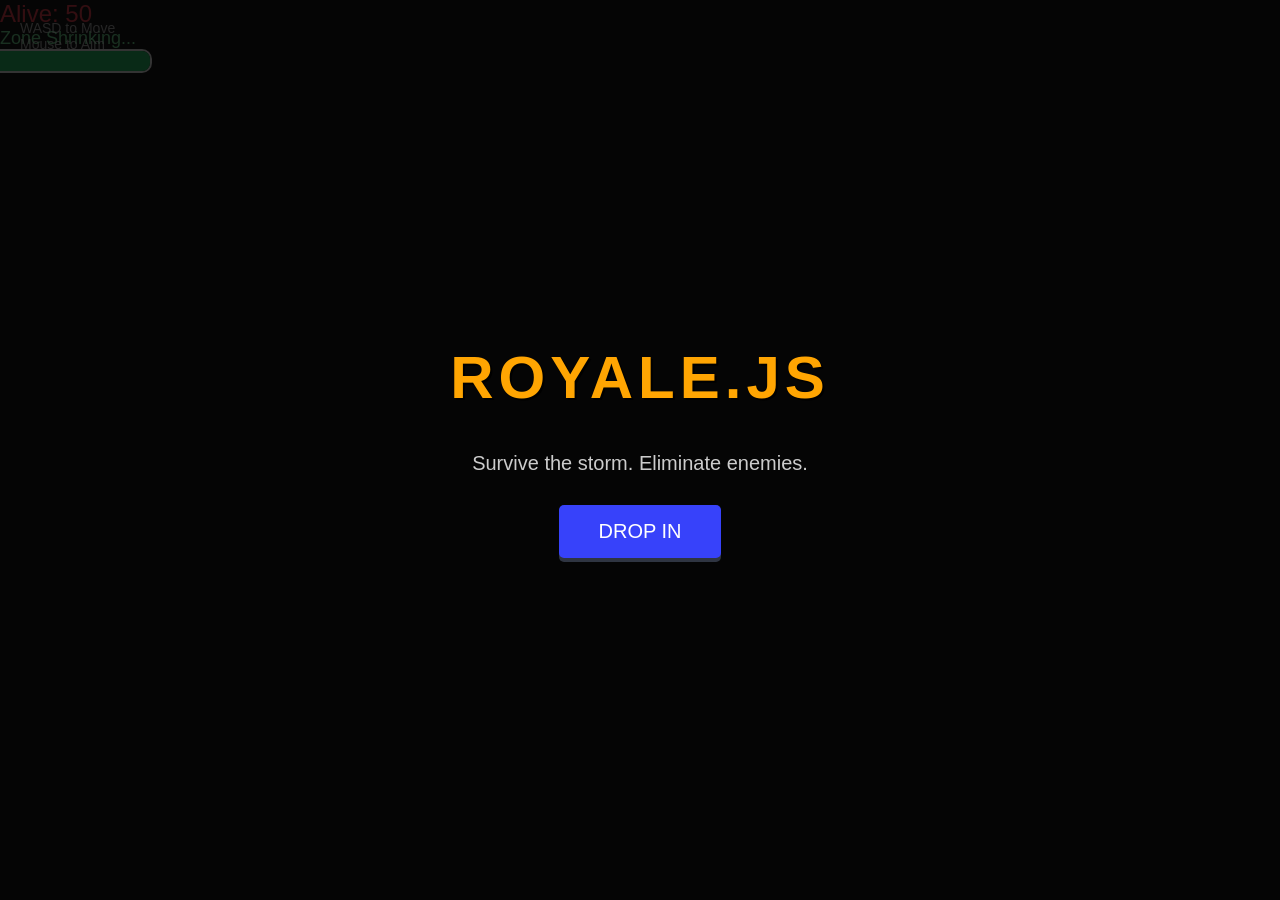
==== Battle Royale/index.html @ f1fedc27 "feat: Add Battle Royale game with UI and gameplay mechanics" ====
<!DOCTYPE html>
<html lang="en">
<head>
    <meta charset="UTF-8">
    <meta name="viewport" content="width=device-width, initial-scale=1.0">
    <title>JS Battle Royale</title>
    <style>
        body {
            margin: 0;
            overflow: hidden;
            background-color: #1a1a1a;
            font-family: 'Segoe UI', Tahoma, Geneva, Verdana, sans-serif;
            color: white;
            user-select: none;
        }

        canvas {
            display: block;
        }

        #ui-layer {
            position: absolute;
            top: 0;
            left: 0;
            width: 100%;
            height: 100%;
            pointer-events: none; /* Let clicks pass through to canvas */
        }

        .hud-panel {
            position: absolute;
            background: rgba(0, 0, 0, 0.5);
            padding: 10px 20px;
            border-radius: 8px;
            font-weight: bold;
        }

        #alive-counter { top: 20px; right: 20px; font-size: 24px; color: #ff4757; }
        #zone-timer { top: 60px; right: 20px; font-size: 18px; color: #7bed9f; }
        #health-bar-container { 
            bottom: 30px; 
            left: 50%; 
            transform: translateX(-50%); 
            width: 300px; 
            height: 20px; 
            background: #333; 
            border: 2px solid #fff;
            border-radius: 10px;
            overflow: hidden;
        }
        #health-fill {
            width: 100%;
            height: 100%;
            background: #2ed573;
            transition: width 0.2s;
        }

        #overlay {
            position: absolute;
            top: 0; left: 0; width: 100%; height: 100%;
            background: rgba(0,0,0,0.8);
            display: flex;
            flex-direction: column;
            justify-content: center;
            align-items: center;
            pointer-events: auto;
            z-index: 10;
        }

        h1 { font-size: 60px; margin: 0 0 20px 0; text-transform: uppercase; letter-spacing: 5px; color: #ffa502; text-shadow: 2px 2px #000; }
        p { font-size: 20px; color: #ccc; margin-bottom: 30px; }
        button {
            padding: 15px 40px;
            font-size: 20px;
            background: #3742fa;
            color: white;
            border: none;
            border-radius: 5px;
            cursor: pointer;
            box-shadow: 0 4px #2f3542;
            transition: transform 0.1s;
        }
        button:active { transform: translateY(4px); box-shadow: 0 0 #2f3542; }
        .hidden { display: none !important; }

        /* Mobile controls hint */
        .controls { position: absolute; top: 20px; left: 20px; font-size: 14px; opacity: 0.7; }
    </style>
</head>
<body>

    <!-- UI Overlay -->
    <div id="ui-layer">
        <div class="controls">
            WASD to Move<br>
            Mouse to Aim<br>
            Click to Shoot
        </div>
        <div id="alive-counter">Alive: 50</div>
        <div id="zone-timer">Zone Shrinking...</div>
        <div id="health-bar-container"><div id="health-fill"></div></div>
    </div>

    <!-- Game Over / Start Screen -->
    <div id="overlay">
        <h1 id="title-text">ROYALE.JS</h1>
        <p id="score-text">Survive the storm. Eliminate enemies.</p>
        <button id="start-btn">DROP IN</button>
    </div>

    <canvas id="gameCanvas"></canvas>

<script>
/** 
 * CONFIGURATION & SETUP 
 */
const canvas = document.getElementById('gameCanvas');
const ctx = canvas.getContext('2d');

// Game State
let gameState = 'MENU'; // MENU, PLAYING, GAMEOVER
let lastTime = 0;
const MAP_SIZE = 2500;
let camera = { x: 0, y: 0 };

// Input State
const keys = {};
const mouse = { x: 0, y: 0, worldX: 0, worldY: 0, down: false };

// Game Objects
let player;
let enemies = [];
let bullets = [];
let particles = [];

// The Zone (Storm)
let zone = {
    radius: MAP_SIZE,
    targetRadius: 0,
    shrinkSpeed: 15, // pixels per second
    damage: 10 // damage per second
};

/**
 * CLASSES
 */
class Entity {
    constructor(x, y, radius, color, speed) {
        this.x = x;
        this.y = y;
        this.radius = radius;
        this.color = color;
        this.speed = speed;
        this.hp = 100;
        this.maxHp = 100;
        this.angle = 0;
        this.dead = false;
        this.cooldown = 0;
    }

    takeDamage(amount) {
        this.hp -= amount;
        // Spawn blood particles
        for(let i=0; i<5; i++) {
            particles.push(new Particle(this.x, this.y, this.color));
        }
        if (this.hp <= 0) this.dead = true;
    }

    checkBoundaries() {
        if (this.x < -MAP_SIZE/2) this.x = -MAP_SIZE/2;
        if (this.x > MAP_SIZE/2) this.x = MAP_SIZE/2;
        if (this.y < -MAP_SIZE/2) this.y = -MAP_SIZE/2;
        if (this.y > MAP_SIZE/2) this.y = MAP_SIZE/2;
    }
    
    shoot() {
        if (this.cooldown <= 0) {
            bullets.push(new Bullet(this.x, this.y, this.angle, this));
            this.cooldown = 15; // Frames between shots
        }
    }
}

class Player extends Entity {
    constructor() {
        super(0, 0, 15, '#3498db', 200); // Blue
    }

    update(dt) {
        // Movement
        let dx = 0; 
        let dy = 0;
        if (keys['w'] || keys['W']) dy -= 1;
        if (keys['s'] || keys['S']) dy += 1;
        if (keys['a'] || keys['A']) dx -= 1;
        if (keys['d'] || keys['D']) dx += 1;

        // Normalize diagonal movement
        if (dx !== 0 || dy !== 0) {
            const length = Math.sqrt(dx*dx + dy*dy);
            dx /= length;
            dy /= length;
            this.x += dx * this.speed * dt;
            this.y += dy * this.speed * dt;
        }

        this.checkBoundaries();

        // Rotation
        this.angle = Math.atan2(mouse.worldY - this.y, mouse.worldX - this.x);

        // Shooting
        if (mouse.down) this.shoot();
        if (this.cooldown > 0) this.cooldown--;
    }
}

class Bot extends Entity {
    constructor() {
        // Spawn random location
        const x = (Math.random() - 0.5) * MAP_SIZE;
        const y = (Math.random() - 0.5) * MAP_SIZE;
        super(x, y, 15, '#e74c3c', 160 + Math.random() * 40); // Red
        
        // Simple AI State
        this.moveDir = { x: Math.random()-0.5, y: Math.random()-0.5 };
        this.changeDirTimer = 0;
        this.target = null;
    }

    update(dt) {
        // AI Logic
        
        // 1. Storm Avoidance (High Priority)
        const distFromCenter = Math.sqrt(this.x*this.x + this.y*this.y);
        let inStorm = distFromCenter > zone.radius;

        if (inStorm) {
            // Run to center
            const angleToCenter = Math.atan2(-this.y, -this.x);
            this.x += Math.cos(angleToCenter) * this.speed * dt;
            this.y += Math.sin(angleToCenter) * this.speed * dt;
            this.angle = angleToCenter;
        } else {
            // 2. Combat / Wandering
            // Find nearest enemy (can be player or other bot)
            let nearest = null;
            let minDist = 600; // View distance

            // Check player
            if (!player.dead) {
                const d = Math.hypot(player.x - this.x, player.y - this.y);
                if (d < minDist) { minDist = d; nearest = player; }
            }

            // Simple movement
            if (nearest) {
                // Chase and Shoot
                this.angle = Math.atan2(nearest.y - this.y, nearest.x - this.x);
                
                // Keep some distance
                if (minDist > 200) {
                    this.x += Math.cos(this.angle) * this.speed * dt;
                    this.y += Math.sin(this.angle) * this.speed * dt;
                } else if (minDist < 100) {
                    // Back up
                    this.x -= Math.cos(this.angle) * this.speed * dt;
                    this.y -= Math.sin(this.angle) * this.speed * dt;
                }

                // Raycast check (very basic) -> Shoot
                this.shoot();

            } else {
                // Wander
                this.changeDirTimer--;
                if (this.changeDirTimer <= 0) {
                    const randomAngle = Math.random() * Math.PI * 2;
                    this.moveDir = { x: Math.cos(randomAngle), y: Math.sin(randomAngle) };
                    this.changeDirTimer = 50 + Math.random() * 100;
                }
                this.x += this.moveDir.x * (this.speed * 0.6) * dt;
                this.y += this.moveDir.y * (this.speed * 0.6) * dt;
                this.angle = Math.atan2(this.moveDir.y, this.moveDir.x);
            }
        }
        
        this.checkBoundaries();
        if (this.cooldown > 0) this.cooldown--;
    }
}

class Bullet {
    constructor(x, y, angle, owner) {
        this.x = x;
        this.y = y;
        this.vx = Math.cos(angle) * 800;
        this.vy = Math.sin(angle) * 800;
        this.owner = owner; // Who shot this?
        this.radius = 4;
        this.life = 1.5; // Seconds
        this.dead = false;
    }

    update(dt) {
        this.x += this.vx * dt;
        this.y += this.vy * dt;
        this.life -= dt;
        if (this.life <= 0) this.dead = true;

        // Collision Check
        const targets = [player, ...enemies];
        for (let t of targets) {
            if (t === this.owner || t.dead) continue;
            
            const dist = Math.hypot(this.x - t.x, this.y - t.y);
            if (dist < t.radius + this.radius) {
                t.takeDamage(15);
                this.dead = true;
                break;
            }
        }
    }

    draw() {
        ctx.fillStyle = '#fffa65';
        ctx.beginPath();
        ctx.arc(this.x, this.y, this.radius, 0, Math.PI * 2);
        ctx.fill();
    }
}

class Particle {
    constructor(x, y, color) {
        this.x = x;
        this.y = y;
        const a = Math.random() * Math.PI * 2;
        const s = Math.random() * 100;
        this.vx = Math.cos(a) * s;
        this.vy = Math.sin(a) * s;
        this.life = 0.5;
        this.color = color;
    }
    update(dt) {
        this.x += this.vx * dt;
        this.y += this.vy * dt;
        this.life -= dt;
    }
    draw() {
        ctx.globalAlpha = this.life * 2;
        ctx.fillStyle = this.color;
        ctx.fillRect(this.x, this.y, 4, 4);
        ctx.globalAlpha = 1;
    }
}

/**
 * ENGINE FUNCTIONS
 */

function init() {
    resize();
    window.addEventListener('resize', resize);
    
    // Input Listeners
    window.addEventListener('keydown', e => keys[e.key] = true);
    window.addEventListener('keyup', e => keys[e.key] = false);
    window.addEventListener('mousemove', e => {
        mouse.x = e.clientX;
        mouse.y = e.clientY;
    });
    window.addEventListener('mousedown', () => mouse.down = true);
    window.addEventListener('mouseup', () => mouse.down = false);

    document.getElementById('start-btn').addEventListener('click', startGame);

    requestAnimationFrame(gameLoop);
}

function resize() {
    canvas.width = window.innerWidth;
    canvas.height = window.innerHeight;
}

function startGame() {
    gameState = 'PLAYING';
    document.getElementById('overlay').classList.add('hidden');
    
    // Reset World
    player = new Player();
    enemies = [];
    bullets = [];
    particles = [];
    
    // Create 49 bots (Total 50 alive)
    for(let i=0; i<49; i++) {
        enemies.push(new Bot());
    }

    // Reset Zone
    zone.radius = MAP_SIZE; // Start covering whole map
    zone.damageTimer = 0;
}

function gameLoop(timestamp) {
    let dt = (timestamp - lastTime) / 1000;
    if (dt > 0.1) dt = 0.1; // Cap dt for lag
    lastTime = timestamp;

    if (gameState === 'PLAYING') {
        update(dt);
        draw();
    }

    requestAnimationFrame(gameLoop);
}

function update(dt) {
    if (player.dead) {
        endGame(false);
        return;
    }
    if (enemies.length === 0) {
        endGame(true);
        return;
    }

    // Update Player
    player.update(dt);

    // Update Enemies
    enemies.forEach(e => e.update(dt));
    enemies = enemies.filter(e => !e.dead);

    // Update Bullets
    bullets.forEach(b => b.update(dt));
    bullets = bullets.filter(b => !b.dead);

    // Update Particles
    particles.forEach(p => p.update(dt));
    particles = particles.filter(p => p.life > 0);

    // Update Zone
    if (zone.radius > 100) {
        zone.radius -= zone.shrinkSpeed * dt;
    }
    
    // Zone Damage Logic
    zone.damageTimer = (zone.damageTimer || 0) + dt;
    if (zone.damageTimer > 1) { // Apply damage every second
        zone.damageTimer = 0;
        const allEntities = [player, ...enemies];
        allEntities.forEach(ent => {
            const dist = Math.hypot(ent.x, ent.y);
            if (dist > zone.radius) {
                ent.takeDamage(zone.damage);
            }
        });
    }

    // Update Camera (Lerp for smoothness)
    camera.x = player.x - canvas.width / 2;
    camera.y = player.y - canvas.height / 2;

    // Convert mouse screen pos to world pos
    mouse.worldX = mouse.x + camera.x;
    mouse.worldY = mouse.y + camera.y;

    // Update UI
    document.getElementById('alive-counter').innerText = `Alive: ${enemies.length + 1}`;
    document.getElementById('health-fill').style.width = `${Math.max(0, player.hp)}%`;
    document.getElementById('zone-timer').innerText = `Zone Radius: ${Math.floor(zone.radius)}`;
}

function draw() {
    // Clear screen
    ctx.fillStyle = '#222';
    ctx.fillRect(0, 0, canvas.width, canvas.height);

    ctx.save();
    // Apply Camera Transform
    ctx.translate(-camera.x, -camera.y);

    // 1. Draw Map Background (Grid)
    drawGrid();

    // 2. Draw Zone (The Storm)
    ctx.beginPath();
    ctx.arc(0, 0, zone.radius, 0, Math.PI * 2);
    ctx.lineWidth = 5;
    ctx.strokeStyle = '#7bed9f'; // Safe zone border
    ctx.stroke();
    
    // Draw the storm overlay (outside the circle)
    // We do this by drawing a massive rectangle with a hole cut out
    ctx.beginPath();
    ctx.rect(camera.x - 1000, camera.y - 1000, canvas.width + 2000, canvas.height + 2000);
    ctx.arc(0, 0, zone.radius, 0, Math.PI*2, true);
    ctx.fillStyle = 'rgba(100, 0, 255, 0.2)'; // Storm color
    ctx.fill();

    // 3. Draw Bullets
    bullets.forEach(b => b.draw());

    // 4. Draw Enemies
    enemies.forEach(e => drawEntity(e));

    // 5. Draw Player
    drawEntity(player, true);

    // 6. Draw Particles
    particles.forEach(p => p.draw());

    ctx.restore();
}

function drawEntity(ent, isPlayer = false) {
    ctx.save();
    ctx.translate(ent.x, ent.y);
    ctx.rotate(ent.angle);

    // Body
    ctx.beginPath();
    ctx.arc(0, 0, ent.radius, 0, Math.PI * 2);
    ctx.fillStyle = ent.color;
    ctx.fill();
    ctx.lineWidth = 2;
    ctx.strokeStyle = '#000';
    ctx.stroke();

    // Hands/Gun
    ctx.fillStyle = '#555';
    ctx.beginPath();
    ctx.arc(10, 8, 6, 0, Math.PI*2); // Right hand
    ctx.fill();
    ctx.stroke();
    ctx.beginPath();
    ctx.arc(10, -8, 6, 0, Math.PI*2); // Left hand
    ctx.fill();
    ctx.stroke();

    ctx.restore();
}

function drawGrid() {
    const size = 100;
    // Calculate start/end based on camera to optimize
    const startX = Math.floor(camera.x / size) * size;
    const startY = Math.floor(camera.y / size) * size;
    
    ctx.strokeStyle = '#333';
    ctx.lineWidth = 1;
    ctx.beginPath();

    for (let x = startX; x < camera.x + canvas.width; x += size) {
        ctx.moveTo(x, camera.y);
        ctx.lineTo(x, camera.y + canvas.height);
    }
    for (let y = startY; y < camera.y + canvas.height; y += size) {
        ctx.moveTo(camera.x, y);
        ctx.lineTo(camera.x + canvas.width, y);
    }
    ctx.stroke();

    // Draw Map Borders
    ctx.strokeStyle = '#fff';
    ctx.lineWidth = 5;
    ctx.strokeRect(-MAP_SIZE/2, -MAP_SIZE/2, MAP_SIZE, MAP_SIZE);
}

function endGame(victory) {
    gameState = 'GAMEOVER';
    const overlay = document.getElementById('overlay');
    const title = document.getElementById('title-text');
    const score = document.getElementById('score-text');
    const btn = document.getElementById('start-btn');

    overlay.classList.remove('hidden');
    
    if (victory) {
        title.innerText = "VICTORY ROYALE";
        title.style.color = "#2ed573";
        score.innerText = "You are the last survivor!";
    } else {
        title.innerText = "ELIMINATED";
        title.style.color = "#ff4757";
        score.innerText = `Better luck next time. Enemies remaining: ${enemies.length}`;
    }
    btn.innerText = "PLAY AGAIN";
}

// Boot up
init();

</script>
</body>
</html>
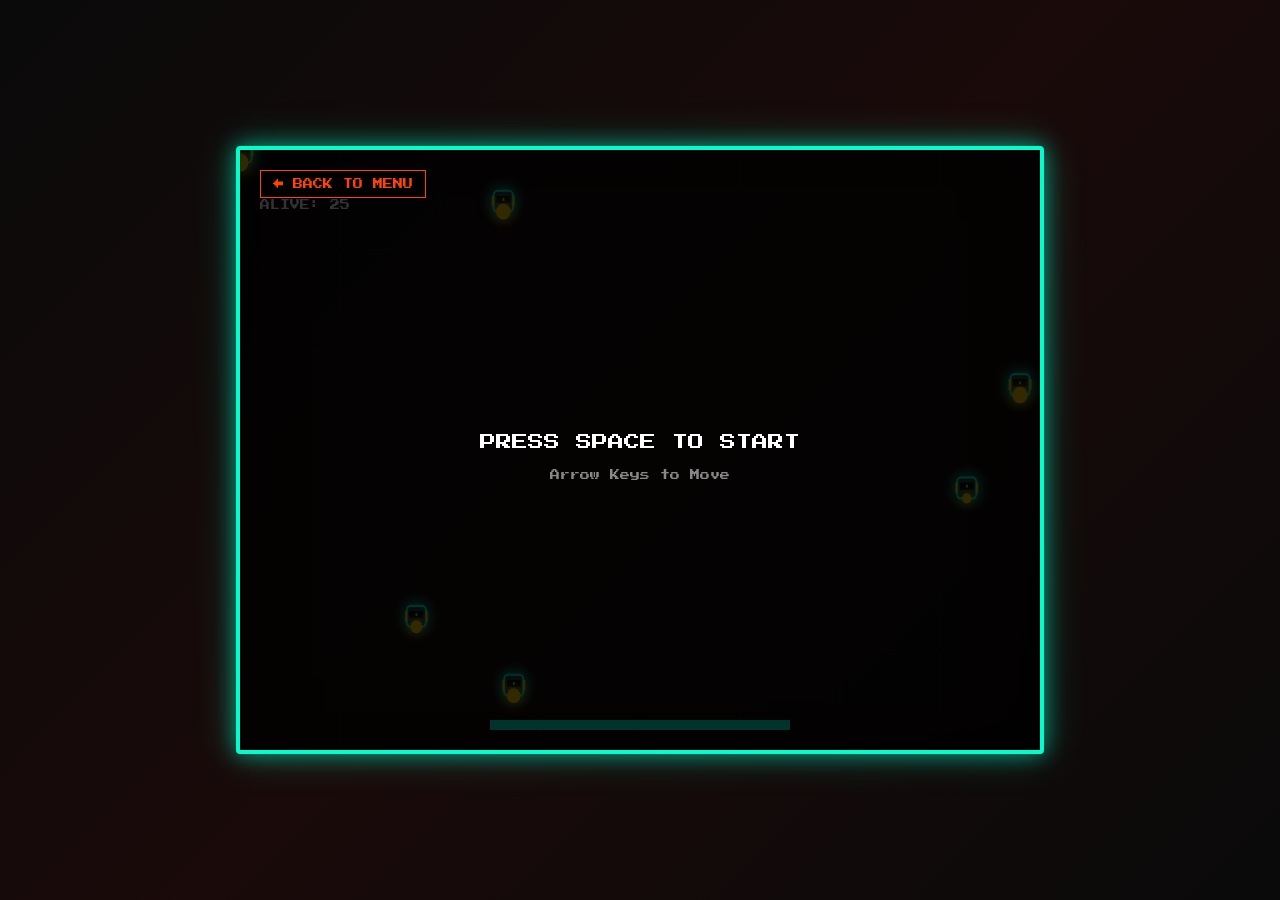
==== commit 6dca84a9: "Refactor game UI and mechanics across multiple games - Updated HUD styles to use Assets.COLORS for c" ====
--- a/Battle Royale/index.html
+++ b/Battle Royale/index.html
@@ -3,596 +3,20 @@
 <head>
     <meta charset="UTF-8">
     <meta name="viewport" content="width=device-width, initial-scale=1.0">
-    <title>JS Battle Royale</title>
-    <style>
-        body {
-            margin: 0;
-            overflow: hidden;
-            background-color: #1a1a1a;
-            font-family: 'Segoe UI', Tahoma, Geneva, Verdana, sans-serif;
-            color: white;
-            user-select: none;
-        }
-
-        canvas {
-            display: block;
-        }
-
-        #ui-layer {
-            position: absolute;
-            top: 0;
-            left: 0;
-            width: 100%;
-            height: 100%;
-            pointer-events: none; /* Let clicks pass through to canvas */
-        }
-
-        .hud-panel {
-            position: absolute;
-            background: rgba(0, 0, 0, 0.5);
-            padding: 10px 20px;
-            border-radius: 8px;
-            font-weight: bold;
-        }
-
-        #alive-counter { top: 20px; right: 20px; font-size: 24px; color: #ff4757; }
-        #zone-timer { top: 60px; right: 20px; font-size: 18px; color: #7bed9f; }
-        #health-bar-container { 
-            bottom: 30px; 
-            left: 50%; 
-            transform: translateX(-50%); 
-            width: 300px; 
-            height: 20px; 
-            background: #333; 
-            border: 2px solid #fff;
-            border-radius: 10px;
-            overflow: hidden;
-        }
-        #health-fill {
-            width: 100%;
-            height: 100%;
-            background: #2ed573;
-            transition: width 0.2s;
-        }
-
-        #overlay {
-            position: absolute;
-            top: 0; left: 0; width: 100%; height: 100%;
-            background: rgba(0,0,0,0.8);
-            display: flex;
-            flex-direction: column;
-            justify-content: center;
-            align-items: center;
-            pointer-events: auto;
-            z-index: 10;
-        }
-
-        h1 { font-size: 60px; margin: 0 0 20px 0; text-transform: uppercase; letter-spacing: 5px; color: #ffa502; text-shadow: 2px 2px #000; }
-        p { font-size: 20px; color: #ccc; margin-bottom: 30px; }
-        button {
-            padding: 15px 40px;
-            font-size: 20px;
-            background: #3742fa;
-            color: white;
-            border: none;
-            border-radius: 5px;
-            cursor: pointer;
-            box-shadow: 0 4px #2f3542;
-            transition: transform 0.1s;
-        }
-        button:active { transform: translateY(4px); box-shadow: 0 0 #2f3542; }
-        .hidden { display: none !important; }
-
-        /* Mobile controls hint */
-        .controls { position: absolute; top: 20px; left: 20px; font-size: 14px; opacity: 0.7; }
-    </style>
+    <title>Battle Royale - Mini Games</title>
+    <link rel="stylesheet" href="../css/styles.css">
+    <link rel="icon" href="data:;base64,iVBORw0KGgo=">
 </head>
-<body>
-
-    <!-- UI Overlay -->
-    <div id="ui-layer">
-        <div class="controls">
-            WASD to Move<br>
-            Mouse to Aim<br>
-            Click to Shoot
-        </div>
-        <div id="alive-counter">Alive: 50</div>
-        <div id="zone-timer">Zone Shrinking...</div>
-        <div id="health-bar-container"><div id="health-fill"></div></div>
+<body class="game-body">
+    <div id="game-container">
+        <a href="../index.html" class="back-button">&larr; BACK TO MENU</a>
+        <canvas id="gameCanvas" width="800" height="600"></canvas>
     </div>
 
-    <!-- Game Over / Start Screen -->
-    <div id="overlay">
-        <h1 id="title-text">ROYALE.JS</h1>
-        <p id="score-text">Survive the storm. Eliminate enemies.</p>
-        <button id="start-btn">DROP IN</button>
-    </div>
-
-    <canvas id="gameCanvas"></canvas>
-
-<script>
-/** 
- * CONFIGURATION & SETUP 
- */
-const canvas = document.getElementById('gameCanvas');
-const ctx = canvas.getContext('2d');
-
-// Game State
-let gameState = 'MENU'; // MENU, PLAYING, GAMEOVER
-let lastTime = 0;
-const MAP_SIZE = 2500;
-let camera = { x: 0, y: 0 };
-
-// Input State
-const keys = {};
-const mouse = { x: 0, y: 0, worldX: 0, worldY: 0, down: false };
-
-// Game Objects
-let player;
-let enemies = [];
-let bullets = [];
-let particles = [];
-
-// The Zone (Storm)
-let zone = {
-    radius: MAP_SIZE,
-    targetRadius: 0,
-    shrinkSpeed: 15, // pixels per second
-    damage: 10 // damage per second
-};
-
-/**
- * CLASSES
- */
-class Entity {
-    constructor(x, y, radius, color, speed) {
-        this.x = x;
-        this.y = y;
-        this.radius = radius;
-        this.color = color;
-        this.speed = speed;
-        this.hp = 100;
-        this.maxHp = 100;
-        this.angle = 0;
-        this.dead = false;
-        this.cooldown = 0;
-    }
-
-    takeDamage(amount) {
-        this.hp -= amount;
-        // Spawn blood particles
-        for(let i=0; i<5; i++) {
-            particles.push(new Particle(this.x, this.y, this.color));
-        }
-        if (this.hp <= 0) this.dead = true;
-    }
-
-    checkBoundaries() {
-        if (this.x < -MAP_SIZE/2) this.x = -MAP_SIZE/2;
-        if (this.x > MAP_SIZE/2) this.x = MAP_SIZE/2;
-        if (this.y < -MAP_SIZE/2) this.y = -MAP_SIZE/2;
-        if (this.y > MAP_SIZE/2) this.y = MAP_SIZE/2;
-    }
-    
-    shoot() {
-        if (this.cooldown <= 0) {
-            bullets.push(new Bullet(this.x, this.y, this.angle, this));
-            this.cooldown = 15; // Frames between shots
-        }
-    }
-}
-
-class Player extends Entity {
-    constructor() {
-        super(0, 0, 15, '#3498db', 200); // Blue
-    }
-
-    update(dt) {
-        // Movement
-        let dx = 0; 
-        let dy = 0;
-        if (keys['w'] || keys['W']) dy -= 1;
-        if (keys['s'] || keys['S']) dy += 1;
-        if (keys['a'] || keys['A']) dx -= 1;
-        if (keys['d'] || keys['D']) dx += 1;
-
-        // Normalize diagonal movement
-        if (dx !== 0 || dy !== 0) {
-            const length = Math.sqrt(dx*dx + dy*dy);
-            dx /= length;
-            dy /= length;
-            this.x += dx * this.speed * dt;
-            this.y += dy * this.speed * dt;
-        }
-
-        this.checkBoundaries();
-
-        // Rotation
-        this.angle = Math.atan2(mouse.worldY - this.y, mouse.worldX - this.x);
-
-        // Shooting
-        if (mouse.down) this.shoot();
-        if (this.cooldown > 0) this.cooldown--;
-    }
-}
-
-class Bot extends Entity {
-    constructor() {
-        // Spawn random location
-        const x = (Math.random() - 0.5) * MAP_SIZE;
-        const y = (Math.random() - 0.5) * MAP_SIZE;
-        super(x, y, 15, '#e74c3c', 160 + Math.random() * 40); // Red
-        
-        // Simple AI State
-        this.moveDir = { x: Math.random()-0.5, y: Math.random()-0.5 };
-        this.changeDirTimer = 0;
-        this.target = null;
-    }
-
-    update(dt) {
-        // AI Logic
-        
-        // 1. Storm Avoidance (High Priority)
-        const distFromCenter = Math.sqrt(this.x*this.x + this.y*this.y);
-        let inStorm = distFromCenter > zone.radius;
-
-        if (inStorm) {
-            // Run to center
-            const angleToCenter = Math.atan2(-this.y, -this.x);
-            this.x += Math.cos(angleToCenter) * this.speed * dt;
-            this.y += Math.sin(angleToCenter) * this.speed * dt;
-            this.angle = angleToCenter;
-        } else {
-            // 2. Combat / Wandering
-            // Find nearest enemy (can be player or other bot)
-            let nearest = null;
-            let minDist = 600; // View distance
-
-            // Check player
-            if (!player.dead) {
-                const d = Math.hypot(player.x - this.x, player.y - this.y);
-                if (d < minDist) { minDist = d; nearest = player; }
-            }
-
-            // Simple movement
-            if (nearest) {
-                // Chase and Shoot
-                this.angle = Math.atan2(nearest.y - this.y, nearest.x - this.x);
-                
-                // Keep some distance
-                if (minDist > 200) {
-                    this.x += Math.cos(this.angle) * this.speed * dt;
-                    this.y += Math.sin(this.angle) * this.speed * dt;
-                } else if (minDist < 100) {
-                    // Back up
-                    this.x -= Math.cos(this.angle) * this.speed * dt;
-                    this.y -= Math.sin(this.angle) * this.speed * dt;
-                }
-
-                // Raycast check (very basic) -> Shoot
-                this.shoot();
-
-            } else {
-                // Wander
-                this.changeDirTimer--;
-                if (this.changeDirTimer <= 0) {
-                    const randomAngle = Math.random() * Math.PI * 2;
-                    this.moveDir = { x: Math.cos(randomAngle), y: Math.sin(randomAngle) };
-                    this.changeDirTimer = 50 + Math.random() * 100;
-                }
-                this.x += this.moveDir.x * (this.speed * 0.6) * dt;
-                this.y += this.moveDir.y * (this.speed * 0.6) * dt;
-                this.angle = Math.atan2(this.moveDir.y, this.moveDir.x);
-            }
-        }
-        
-        this.checkBoundaries();
-        if (this.cooldown > 0) this.cooldown--;
-    }
-}
-
-class Bullet {
-    constructor(x, y, angle, owner) {
-        this.x = x;
-        this.y = y;
-        this.vx = Math.cos(angle) * 800;
-        this.vy = Math.sin(angle) * 800;
-        this.owner = owner; // Who shot this?
-        this.radius = 4;
-        this.life = 1.5; // Seconds
-        this.dead = false;
-    }
-
-    update(dt) {
-        this.x += this.vx * dt;
-        this.y += this.vy * dt;
-        this.life -= dt;
-        if (this.life <= 0) this.dead = true;
-
-        // Collision Check
-        const targets = [player, ...enemies];
-        for (let t of targets) {
-            if (t === this.owner || t.dead) continue;
-            
-            const dist = Math.hypot(this.x - t.x, this.y - t.y);
-            if (dist < t.radius + this.radius) {
-                t.takeDamage(15);
-                this.dead = true;
-                break;
-            }
-        }
-    }
-
-    draw() {
-        ctx.fillStyle = '#fffa65';
-        ctx.beginPath();
-        ctx.arc(this.x, this.y, this.radius, 0, Math.PI * 2);
-        ctx.fill();
-    }
-}
-
-class Particle {
-    constructor(x, y, color) {
-        this.x = x;
-        this.y = y;
-        const a = Math.random() * Math.PI * 2;
-        const s = Math.random() * 100;
-        this.vx = Math.cos(a) * s;
-        this.vy = Math.sin(a) * s;
-        this.life = 0.5;
-        this.color = color;
-    }
-    update(dt) {
-        this.x += this.vx * dt;
-        this.y += this.vy * dt;
-        this.life -= dt;
-    }
-    draw() {
-        ctx.globalAlpha = this.life * 2;
-        ctx.fillStyle = this.color;
-        ctx.fillRect(this.x, this.y, 4, 4);
-        ctx.globalAlpha = 1;
-    }
-}
-
-/**
- * ENGINE FUNCTIONS
- */
-
-function init() {
-    resize();
-    window.addEventListener('resize', resize);
-    
-    // Input Listeners
-    window.addEventListener('keydown', e => keys[e.key] = true);
-    window.addEventListener('keyup', e => keys[e.key] = false);
-    window.addEventListener('mousemove', e => {
-        mouse.x = e.clientX;
-        mouse.y = e.clientY;
-    });
-    window.addEventListener('mousedown', () => mouse.down = true);
-    window.addEventListener('mouseup', () => mouse.down = false);
-
-    document.getElementById('start-btn').addEventListener('click', startGame);
-
-    requestAnimationFrame(gameLoop);
-}
-
-function resize() {
-    canvas.width = window.innerWidth;
-    canvas.height = window.innerHeight;
-}
-
-function startGame() {
-    gameState = 'PLAYING';
-    document.getElementById('overlay').classList.add('hidden');
-    
-    // Reset World
-    player = new Player();
-    enemies = [];
-    bullets = [];
-    particles = [];
-    
-    // Create 49 bots (Total 50 alive)
-    for(let i=0; i<49; i++) {
-        enemies.push(new Bot());
-    }
-
-    // Reset Zone
-    zone.radius = MAP_SIZE; // Start covering whole map
-    zone.damageTimer = 0;
-}
-
-function gameLoop(timestamp) {
-    let dt = (timestamp - lastTime) / 1000;
-    if (dt > 0.1) dt = 0.1; // Cap dt for lag
-    lastTime = timestamp;
-
-    if (gameState === 'PLAYING') {
-        update(dt);
-        draw();
-    }
-
-    requestAnimationFrame(gameLoop);
-}
-
-function update(dt) {
-    if (player.dead) {
-        endGame(false);
-        return;
-    }
-    if (enemies.length === 0) {
-        endGame(true);
-        return;
-    }
-
-    // Update Player
-    player.update(dt);
-
-    // Update Enemies
-    enemies.forEach(e => e.update(dt));
-    enemies = enemies.filter(e => !e.dead);
-
-    // Update Bullets
-    bullets.forEach(b => b.update(dt));
-    bullets = bullets.filter(b => !b.dead);
-
-    // Update Particles
-    particles.forEach(p => p.update(dt));
-    particles = particles.filter(p => p.life > 0);
-
-    // Update Zone
-    if (zone.radius > 100) {
-        zone.radius -= zone.shrinkSpeed * dt;
-    }
-    
-    // Zone Damage Logic
-    zone.damageTimer = (zone.damageTimer || 0) + dt;
-    if (zone.damageTimer > 1) { // Apply damage every second
-        zone.damageTimer = 0;
-        const allEntities = [player, ...enemies];
-        allEntities.forEach(ent => {
-            const dist = Math.hypot(ent.x, ent.y);
-            if (dist > zone.radius) {
-                ent.takeDamage(zone.damage);
-            }
-        });
-    }
-
-    // Update Camera (Lerp for smoothness)
-    camera.x = player.x - canvas.width / 2;
-    camera.y = player.y - canvas.height / 2;
-
-    // Convert mouse screen pos to world pos
-    mouse.worldX = mouse.x + camera.x;
-    mouse.worldY = mouse.y + camera.y;
-
-    // Update UI
-    document.getElementById('alive-counter').innerText = `Alive: ${enemies.length + 1}`;
-    document.getElementById('health-fill').style.width = `${Math.max(0, player.hp)}%`;
-    document.getElementById('zone-timer').innerText = `Zone Radius: ${Math.floor(zone.radius)}`;
-}
-
-function draw() {
-    // Clear screen
-    ctx.fillStyle = '#222';
-    ctx.fillRect(0, 0, canvas.width, canvas.height);
-
-    ctx.save();
-    // Apply Camera Transform
-    ctx.translate(-camera.x, -camera.y);
-
-    // 1. Draw Map Background (Grid)
-    drawGrid();
-
-    // 2. Draw Zone (The Storm)
-    ctx.beginPath();
-    ctx.arc(0, 0, zone.radius, 0, Math.PI * 2);
-    ctx.lineWidth = 5;
-    ctx.strokeStyle = '#7bed9f'; // Safe zone border
-    ctx.stroke();
-    
-    // Draw the storm overlay (outside the circle)
-    // We do this by drawing a massive rectangle with a hole cut out
-    ctx.beginPath();
-    ctx.rect(camera.x - 1000, camera.y - 1000, canvas.width + 2000, canvas.height + 2000);
-    ctx.arc(0, 0, zone.radius, 0, Math.PI*2, true);
-    ctx.fillStyle = 'rgba(100, 0, 255, 0.2)'; // Storm color
-    ctx.fill();
-
-    // 3. Draw Bullets
-    bullets.forEach(b => b.draw());
-
-    // 4. Draw Enemies
-    enemies.forEach(e => drawEntity(e));
-
-    // 5. Draw Player
-    drawEntity(player, true);
-
-    // 6. Draw Particles
-    particles.forEach(p => p.draw());
-
-    ctx.restore();
-}
-
-function drawEntity(ent, isPlayer = false) {
-    ctx.save();
-    ctx.translate(ent.x, ent.y);
-    ctx.rotate(ent.angle);
-
-    // Body
-    ctx.beginPath();
-    ctx.arc(0, 0, ent.radius, 0, Math.PI * 2);
-    ctx.fillStyle = ent.color;
-    ctx.fill();
-    ctx.lineWidth = 2;
-    ctx.strokeStyle = '#000';
-    ctx.stroke();
-
-    // Hands/Gun
-    ctx.fillStyle = '#555';
-    ctx.beginPath();
-    ctx.arc(10, 8, 6, 0, Math.PI*2); // Right hand
-    ctx.fill();
-    ctx.stroke();
-    ctx.beginPath();
-    ctx.arc(10, -8, 6, 0, Math.PI*2); // Left hand
-    ctx.fill();
-    ctx.stroke();
-
-    ctx.restore();
-}
-
-function drawGrid() {
-    const size = 100;
-    // Calculate start/end based on camera to optimize
-    const startX = Math.floor(camera.x / size) * size;
-    const startY = Math.floor(camera.y / size) * size;
-    
-    ctx.strokeStyle = '#333';
-    ctx.lineWidth = 1;
-    ctx.beginPath();
-
-    for (let x = startX; x < camera.x + canvas.width; x += size) {
-        ctx.moveTo(x, camera.y);
-        ctx.lineTo(x, camera.y + canvas.height);
-    }
-    for (let y = startY; y < camera.y + canvas.height; y += size) {
-        ctx.moveTo(camera.x, y);
-        ctx.lineTo(camera.x + canvas.width, y);
-    }
-    ctx.stroke();
-
-    // Draw Map Borders
-    ctx.strokeStyle = '#fff';
-    ctx.lineWidth = 5;
-    ctx.strokeRect(-MAP_SIZE/2, -MAP_SIZE/2, MAP_SIZE, MAP_SIZE);
-}
-
-function endGame(victory) {
-    gameState = 'GAMEOVER';
-    const overlay = document.getElementById('overlay');
-    const title = document.getElementById('title-text');
-    const score = document.getElementById('score-text');
-    const btn = document.getElementById('start-btn');
-
-    overlay.classList.remove('hidden');
-    
-    if (victory) {
-        title.innerText = "VICTORY ROYALE";
-        title.style.color = "#2ed573";
-        score.innerText = "You are the last survivor!";
-    } else {
-        title.innerText = "ELIMINATED";
-        title.style.color = "#ff4757";
-        score.innerText = `Better luck next time. Enemies remaining: ${enemies.length}`;
-    }
-    btn.innerText = "PLAY AGAIN";
-}
-
-// Boot up
-init();
-
-</script>
+    <!-- Scripts -->
+    <script src="../shared/js/assets.js"></script>
+    <script src="../shared/js/audio.js"></script>
+    <script src="../shared/js/engine.js"></script>
+    <script src="js/game.js"></script>
 </body>
-</html>+</html>
--- a/css/styles.css
+++ b/css/styles.css
@@ -0,0 +1,489 @@
+@import url('https://fonts.googleapis.com/css2?family=Press+Start+2P&display=swap');
+
+:root {
+    --primary: #00ffcc;
+    --secondary: #ff0055;
+    --tertiary: #00ffff;
+    --highlight: #ffcc00;
+    --danger: #ff4400;
+    --void: #050505;
+    --neutral: #ffffff;
+    --stealth: #222222;
+}
+
+* {
+    margin: 0;
+    padding: 0;
+    box-sizing: border-box;
+}
+
+body {
+    background: var(--void);
+    background-image: linear-gradient(135deg, #0a0a0a 0%, #1a0a0a 50%, #0a0a0a 100%);
+    display: flex;
+    justify-content: center;
+    align-items: center;
+    min-height: 100vh;
+    overflow: hidden;
+    font-family: 'Press Start 2P', monospace;
+}
+
+#game-container {
+    position: relative;
+    border: 4px solid var(--primary);
+    box-shadow: 
+        0 0 20px rgba(0, 255, 204, 0.5),
+        0 0 40px rgba(0, 255, 204, 0.3),
+        inset 0 0 60px rgba(0, 0, 0, 0.5);
+    border-radius: 4px;
+}
+
+canvas {
+    display: block;
+    image-rendering: pixelated;
+    image-rendering: crisp-edges;
+}
+
+#scanlines {
+    position: absolute;
+    top: 0;
+    left: 0;
+    width: 100%;
+    height: 100%;
+    background: repeating-linear-gradient(
+        0deg,
+        rgba(0, 0, 0, 0.15),
+        rgba(0, 0, 0, 0.15) 1px,
+        transparent 1px,
+        transparent 2px
+    );
+    pointer-events: none;
+    z-index: 10;
+}
+
+#crt-flicker {
+    position: absolute;
+    top: 0;
+    left: 0;
+    width: 100%;
+    height: 100%;
+    background: rgba(255, 255, 255, 0.03);
+    pointer-events: none;
+    z-index: 11;
+    animation: flicker 0.15s infinite;
+}
+
+@keyframes flicker {
+    0% { opacity: 0.27; }
+    10% { opacity: 0.32; }
+    20% { opacity: 0.27; }
+    30% { opacity: 0.35; }
+    40% { opacity: 0.27; }
+    50% { opacity: 0.30; }
+    60% { opacity: 0.27; }
+    70% { opacity: 0.33; }
+    80% { opacity: 0.27; }
+    90% { opacity: 0.31; }
+    100% { opacity: 0.27; }
+}
+
+#ui {
+    position: absolute;
+    top: 0;
+    left: 0;
+    width: 100%;
+    padding: 15px;
+    display: flex;
+    justify-content: space-between;
+    color: #fff;
+    font-size: 12px;
+    text-shadow: 2px 2px 0 #000, 0 0 10px rgba(255, 68, 0, 0.8);
+    pointer-events: none;
+    z-index: 5;
+}
+
+.ui-item {
+    display: flex;
+    align-items: center;
+    gap: 8px;
+}
+
+.heart {
+    color: #ff3366;
+    text-shadow: 0 0 10px #ff3366;
+}
+
+.coin-icon {
+    color: #ffcc00;
+    text-shadow: 0 0 10px #ffcc00;
+}
+
+#overlay {
+    position: absolute;
+    top: 0;
+    left: 0;
+    width: 100%;
+    height: 100%;
+    display: flex;
+    flex-direction: column;
+    justify-content: center;
+    align-items: center;
+    background: rgba(0, 0, 0, 0.85);
+    z-index: 20;
+    text-align: center;
+}
+
+#overlay.hidden {
+    display: none;
+}
+
+#overlay h1 {
+    font-size: 32px;
+    color: #ff4400;
+    text-shadow: 
+        0 0 10px #ff4400,
+        0 0 20px #ff4400,
+        0 0 40px #ff4400;
+    margin-bottom: 20px;
+    animation: pulse 1.5s ease-in-out infinite;
+}
+
+#overlay h2 {
+    font-size: 20px;
+    color: #ff4400;
+    text-shadow: 0 0 20px #ff4400;
+    margin-bottom: 20px;
+}
+
+#overlay p {
+    font-size: 10px;
+    color: #aaa;
+    margin: 10px 0;
+}
+
+#overlay .highlight {
+    color: #00ffcc;
+    text-shadow: 0 0 10px #00ffcc;
+}
+
+#overlay .fire-text {
+    color: #ff4400;
+}
+
+@keyframes pulse {
+    0%, 100% { transform: scale(1); }
+    50% { transform: scale(1.05); }
+}
+
+.blink {
+    animation: blink 1s step-end infinite;
+}
+
+@keyframes blink {
+    0%, 100% { opacity: 1; }
+    50% { opacity: 0; }
+}
+
+#level-banner {
+    position: absolute;
+    top: 50%;
+    left: 50%;
+    transform: translate(-50%, -50%);
+    font-size: 28px;
+    color: #00ffcc;
+    text-shadow: 0 0 20px #00ffcc;
+    z-index: 15;
+    opacity: 0;
+    pointer-events: none;
+    transition: opacity 0.5s;
+}
+
+/* ============ TOUCH CONTROLS ============ */
+#touch-controls {
+    position: absolute;
+    bottom: 0;
+    left: 0;
+    width: 100%;
+    height: 140px;
+    display: flex;
+    justify-content: space-between;
+    align-items: flex-end;
+    padding: 15px;
+    pointer-events: none;
+    z-index: 25;
+}
+
+.touch-left,
+.touch-right {
+    display: flex;
+    gap: 10px;
+    pointer-events: auto;
+}
+
+.touch-right {
+    flex-direction: column;
+    align-items: flex-end;
+}
+
+.touch-btn {
+    font-family: 'Press Start 2P', monospace;
+    font-size: 16px;
+    color: #fff;
+    background: rgba(255, 68, 0, 0.3);
+    border: 3px solid rgba(255, 68, 0, 0.6);
+    border-radius: 12px;
+    padding: 20px 25px;
+    text-shadow: 0 0 10px rgba(255, 68, 0, 0.8);
+    box-shadow: 
+        0 0 15px rgba(255, 68, 0, 0.3),
+        inset 0 0 20px rgba(0, 0, 0, 0.5);
+    cursor: pointer;
+    user-select: none;
+    -webkit-user-select: none;
+    touch-action: manipulation;
+    transition: all 0.1s;
+}
+
+.touch-btn:active,
+.touch-btn.active {
+    background: rgba(255, 68, 0, 0.6);
+    border-color: #ff4400;
+    transform: scale(0.95);
+    box-shadow: 
+        0 0 25px rgba(255, 68, 0, 0.6),
+        inset 0 0 30px rgba(255, 100, 0, 0.3);
+}
+
+.touch-large {
+    padding: 25px 35px;
+    font-size: 14px;
+}
+
+.touch-small {
+    padding: 12px 20px;
+    font-size: 10px;
+    background: rgba(0, 255, 204, 0.2);
+    border-color: rgba(0, 255, 204, 0.5);
+}
+
+.touch-small:active,
+.touch-small.active {
+    background: rgba(0, 255, 204, 0.5);
+    border-color: #00ffcc;
+    box-shadow: 
+        0 0 25px rgba(0, 255, 204, 0.6),
+        inset 0 0 30px rgba(0, 255, 204, 0.3);
+}
+
+/* Hide touch controls on non-touch devices */
+@media (hover: hover) and (pointer: fine) {
+    #touch-controls {
+        display: none;
+    }
+}
+
+/* Dash cooldown indicator */
+.dash-indicator {
+    color: #00ffcc;
+    text-shadow: 0 0 10px #00ffcc;
+}
+
+.dash-indicator.on-cooldown {
+    color: #666;
+    text-shadow: none;
+}
+
+/* ============ PORTAL STYLES ============ */
+.portal-body {
+    overflow-y: auto;
+    align-items: flex-start;
+    background: #050505;
+}
+
+.portal-wrapper {
+    width: 100%;
+    max-width: 1200px;
+    margin: 0 auto;
+    padding: 20px;
+    min-height: 100vh;
+    display: flex;
+    flex-direction: column;
+}
+
+.portal-nav {
+    display: flex;
+    justify-content: space-between;
+    align-items: center;
+    padding: 20px 0;
+    border-bottom: 2px solid #333;
+    margin-bottom: 40px;
+}
+
+.portal-nav .logo {
+    font-size: 20px;
+    color: #ff4400;
+    text-shadow: 0 0 10px #ff4400;
+}
+
+.nav-links {
+    list-style: none;
+    display: flex;
+    gap: 30px;
+}
+
+.nav-links a {
+    color: #aaa;
+    text-decoration: none;
+    font-size: 10px;
+    transition: color 0.3s;
+}
+
+.nav-links a:hover, .nav-links a.active {
+    color: #00ffcc;
+    text-shadow: 0 0 5px #00ffcc;
+}
+
+.portal-header {
+    text-align: center;
+    margin-bottom: 60px;
+}
+
+.portal-header h1 {
+    font-size: 24px;
+    color: #fff;
+    margin-bottom: 15px;
+    letter-spacing: 2px;
+}
+
+.portal-header p {
+    font-size: 12px;
+    color: #888;
+}
+
+.game-grid {
+    display: grid;
+    grid-template-columns: repeat(auto-fill, minmax(250px, 1fr));
+    gap: 30px;
+    flex-grow: 1;
+}
+
+.game-tile {
+    background: #111;
+    border: 2px solid #333;
+    border-radius: 8px;
+    overflow: hidden;
+    text-decoration: none;
+    transition: all 0.3s ease;
+    display: flex;
+    flex-direction: column;
+}
+
+.game-tile:hover:not(.locked) {
+    border-color: #ff4400;
+    transform: translateY(-5px);
+    box-shadow: 0 10px 20px rgba(255, 68, 0, 0.2);
+}
+
+.game-tile.locked {
+    opacity: 0.6;
+    cursor: default;
+}
+
+.tile-image {
+    height: 150px;
+    position: relative;
+    display: flex;
+    justify-content: center;
+    align-items: center;
+    font-size: 50px;
+}
+
+.tile-overlay {
+    position: absolute;
+    top: 0;
+    left: 0;
+    width: 100%;
+    height: 100%;
+    background: rgba(0,0,0,0.5);
+    display: flex;
+    justify-content: center;
+    align-items: center;
+    opacity: 0;
+    transition: opacity 0.3s;
+}
+
+.tile-overlay span {
+    color: #fff;
+    font-size: 10px;
+    border: 1px solid #fff;
+    padding: 8px 12px;
+}
+
+.game-tile:hover:not(.locked) .tile-overlay {
+    opacity: 1;
+}
+
+.pixel-art-icon {
+    filter: drop-shadow(0 0 10px rgba(0,0,0,0.5));
+    animation: float 3s ease-in-out infinite;
+}
+
+@keyframes float {
+    0%, 100% { transform: translateY(0); }
+    50% { transform: translateY(-10px); }
+}
+
+.tile-info {
+    padding: 20px;
+}
+
+.tile-info h3 {
+    color: #fff;
+    font-size: 14px;
+    margin-bottom: 10px;
+}
+
+.tile-info p {
+    color: #666;
+    font-size: 9px;
+    line-height: 1.5;
+}
+
+.portal-footer {
+    text-align: center;
+    padding: 40px 0;
+    color: #444;
+    font-size: 8px;
+}
+
+/* ============ SHARED GAME UI ============ */
+.back-button {
+    position: absolute;
+    top: 20px;
+    left: 20px;
+    z-index: 100;
+    color: #ff4400;
+    text-decoration: none;
+    font-size: 10px;
+    padding: 8px 12px;
+    border: 1px solid #ff4400;
+    background: rgba(0, 0, 0, 0.5);
+    transition: all 0.3s;
+    pointer-events: auto;
+}
+
+.back-button:hover {
+    background: #ff4400;
+    color: #000;
+    box-shadow: 0 0 10px #ff4400;
+}
+
+@media (max-width: 600px) {
+    .portal-nav {
+        flex-direction: column;
+        gap: 20px;
+    }
+    .game-grid {
+        grid-template-columns: 1fr;
+    }
+}
